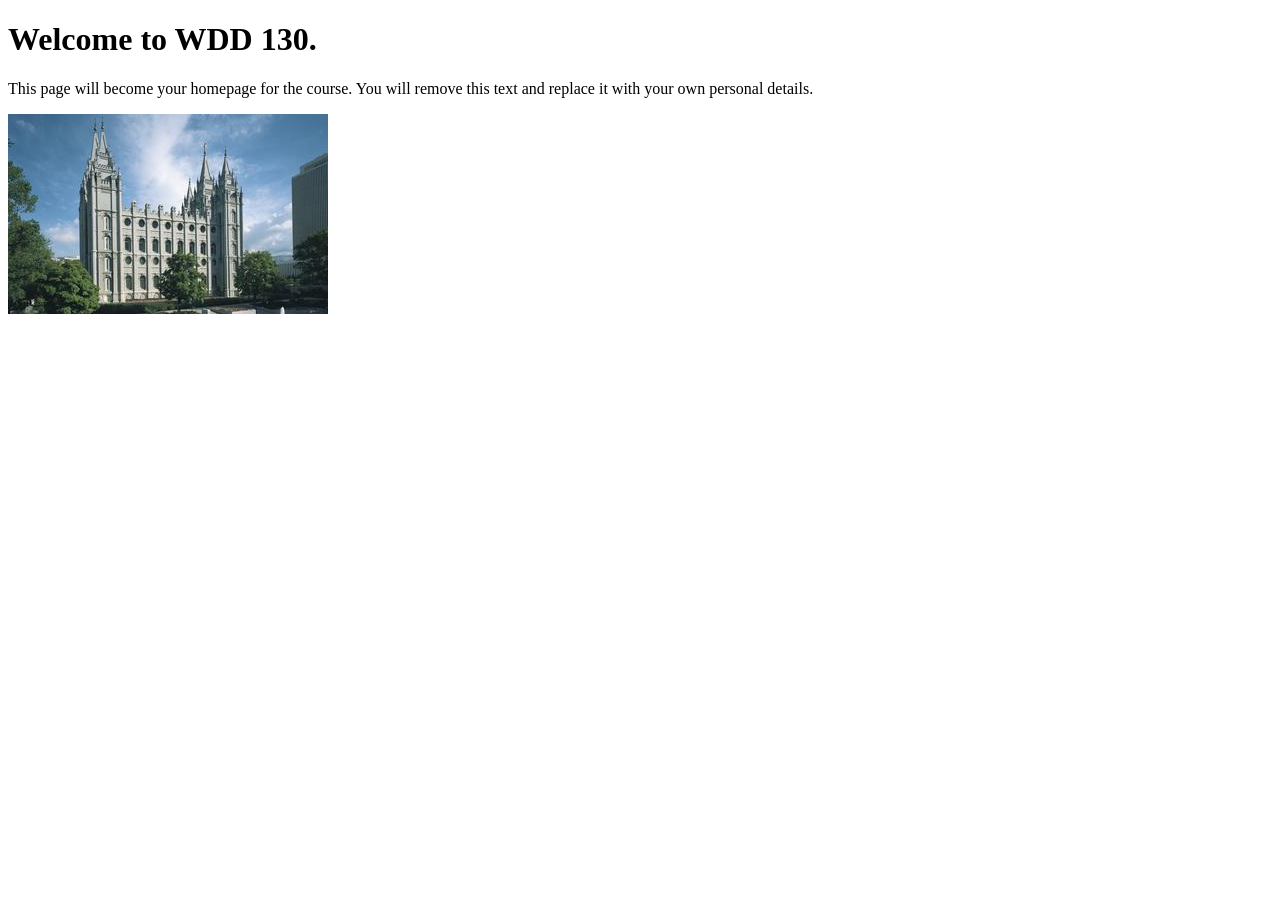
==== index.html @ d5e95483 "Initial commit" ====
<!DOCTYPE html>
<html lang="en">
<head>
    <meta charset="UTF-8">
    <meta name="viewport" content="width=device-width, initial-scale=1.0">
    <title>WDD 130 | Personal Homepage</title>
</head>
<body>
    <h1>Welcome to WDD 130.</h1>
    <p>This page will become your homepage for the course. You will remove this text and replace it with your own personal details.</p>

    <img src="images/salt-lake-temple.jpg" alt="The Salt Lake Temple.">
</body>
</html>
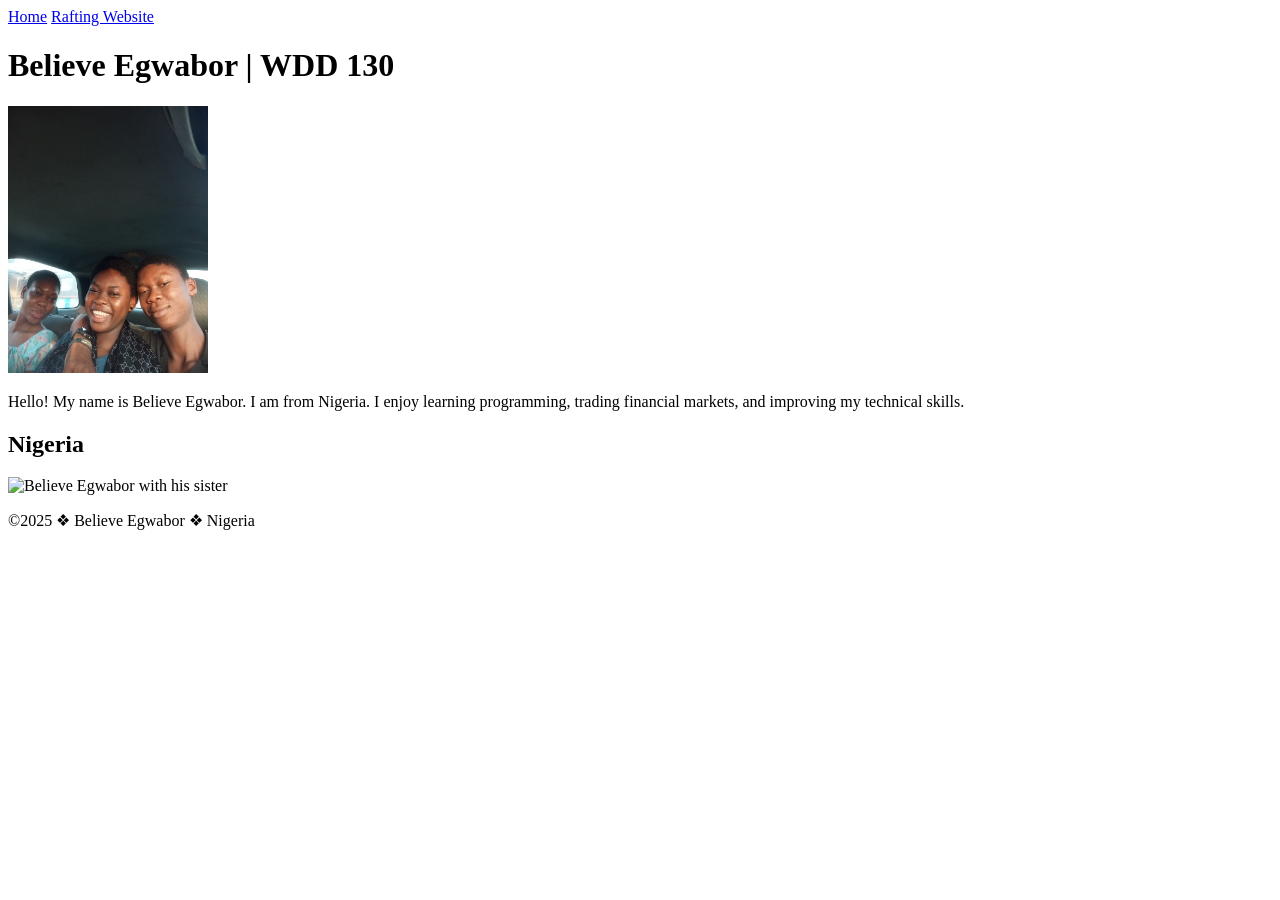
==== commit 560a4601: "City Updated" ====
--- a/index.html
+++ b/index.html
@@ -1,14 +1,46 @@
 <!DOCTYPE html>
-<html lang="en">
+<html lang="en-US">
+
 <head>
-    <meta charset="UTF-8">
-    <meta name="viewport" content="width=device-width, initial-scale=1.0">
-    <title>WDD 130 | Personal Homepage</title>
+    <meta charset="utf-8">
+    <meta name="viewport" content="width=device-width,initial-scale=1.0">
+    <title>Believe Egwabor | WDD 130</title>
+
+    <meta name="description"
+      content="Believe Egwabor WDD130 course home page showing my web development assignments.">
+    <meta name="author" content="Believe Egwabor">
+
+    <link rel="stylesheet" href="styles/styles.css">
+
 </head>
+
 <body>
-    <h1>Welcome to WDD 130.</h1>
-    <p>This page will become your homepage for the course. You will remove this text and replace it with your own personal details.</p>
 
-    <img src="images/salt-lake-temple.jpg" alt="The Salt Lake Temple.">
+    <header>
+        <nav>
+            <a href="#">Home</a>
+            <a href="week01/favorite-city.html">Rafting Website</a>
+        </nav>
+    </header>
+
+    <main>
+        <h1>Believe Egwabor | WDD 130</h1>
+
+        <img src="images/profile.jpg" alt="Hello, my name is Believe Egwabor" width="200">
+
+        <p>Hello! My name is Believe Egwabor. I am from Nigeria. I enjoy learning programming,
+            trading financial markets, and improving my technical skills.</p>
+
+    </main>
+
+    <aside>
+        <h2>Nigeria</h2>
+        <img src="" alt="Believe Egwabor with his sister" width="200">
+
+        <footer>
+            <p>©2025 ❖ Believe Egwabor ❖ Nigeria</p>
+        </footer>
+
 </body>
+
 </html>
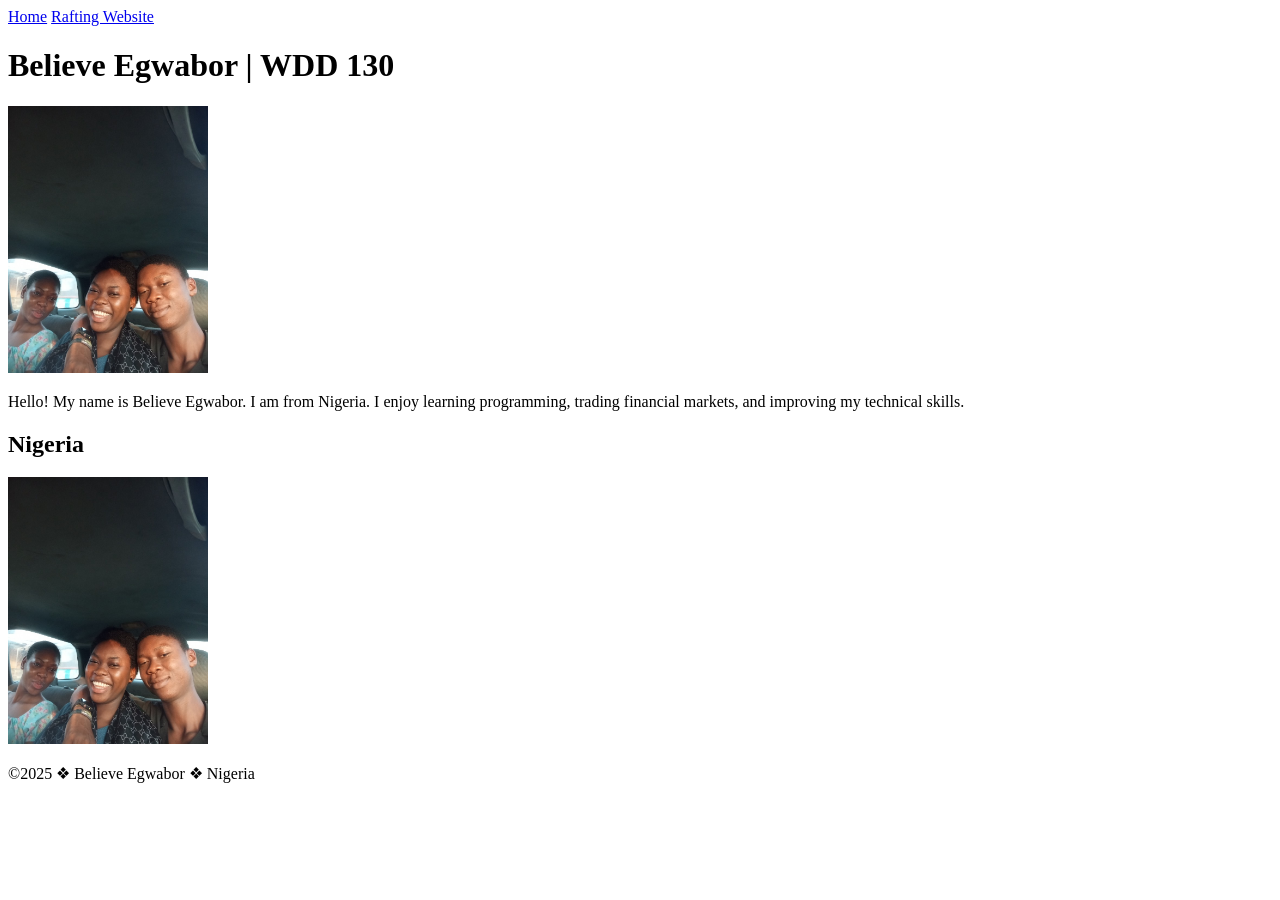
==== commit 6cd5049a: "w3 schools valid" ====
--- a/index.html
+++ b/index.html
@@ -19,7 +19,7 @@
     <header>
         <nav>
             <a href="#">Home</a>
-            <a href="week01/favorite-city.html">Rafting Website</a>
+            <a href="wwr/">Rafting Website</a>
         </nav>
     </header>
 
@@ -35,11 +35,11 @@
 
     <aside>
         <h2>Nigeria</h2>
-        <img src="" alt="Believe Egwabor with his sister" width="200">
-
-        <footer>
-            <p>©2025 ❖ Believe Egwabor ❖ Nigeria</p>
-        </footer>
+        <img src="images/profile.jpg" alt="Believe Egwabor with his sister" width="200">
+    </aside>
+    <footer>
+        <p>©2025 ❖ Believe Egwabor ❖ Nigeria</p>
+    </footer>
 
 </body>
 
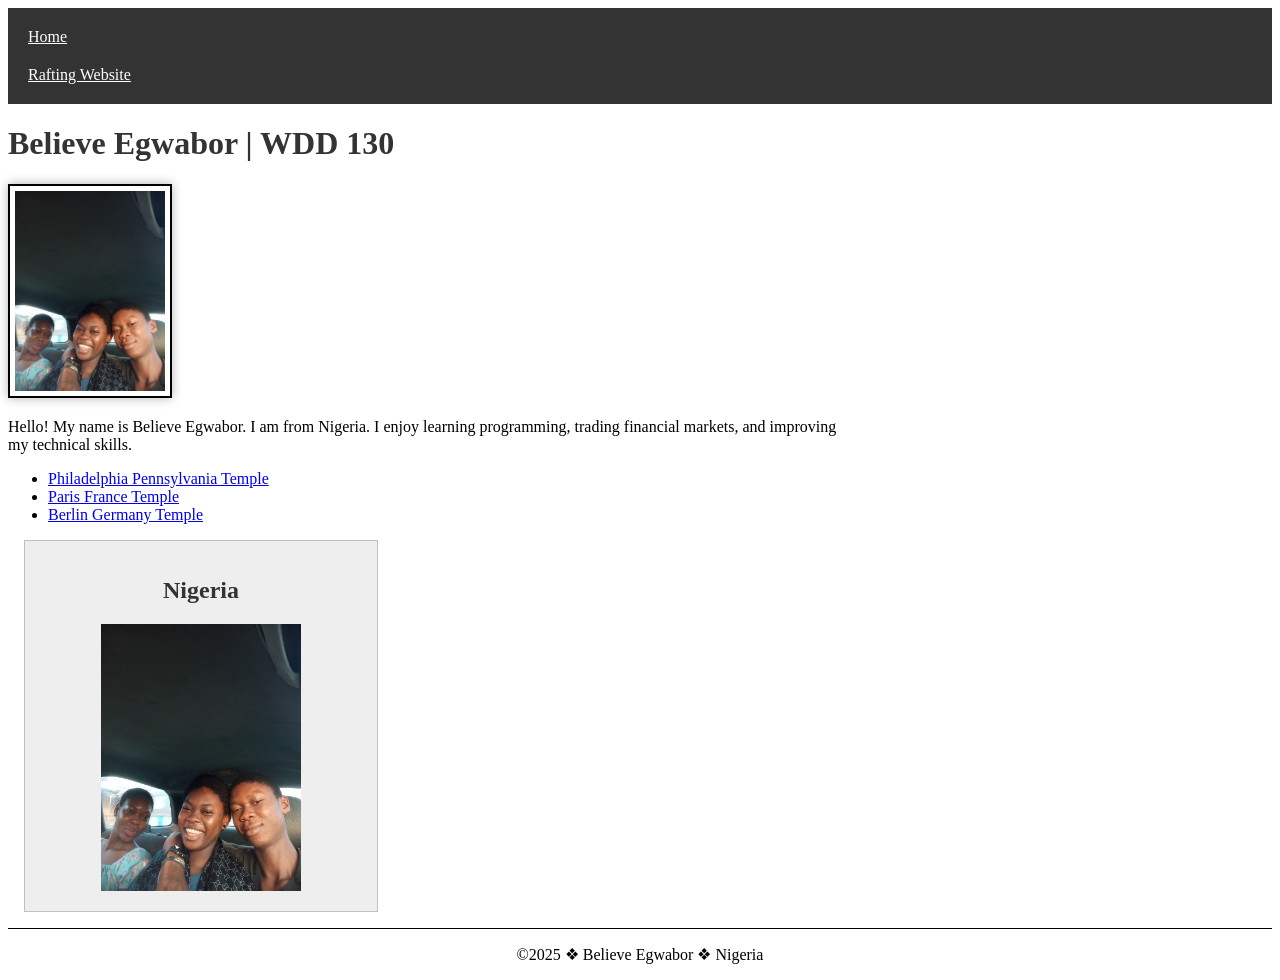
==== commit 8a2328b1: "git commit -m "Enhance homepage layout with list, styling, float, and positioning"" ====
--- a/index.html
+++ b/index.html
@@ -31,6 +31,15 @@
         <p>Hello! My name is Believe Egwabor. I am from Nigeria. I enjoy learning programming,
             trading financial markets, and improving my technical skills.</p>
 
+<ul class="box">
+    <li><a href="https://www.churchofjesuschrist.org/temples/details/philadelphia-pennsylvania-temple"
+          target="_blank">Philadelphia Pennsylvania Temple</a></li>
+    <li><a href="https://www.churchofjesuschrist.org/temples/details/paris-france-temple"
+          target="_blank">Paris France Temple</a></li>
+    <li><a href="https://www.churchofjesuschrist.org/temples/details/berlin-germany-temple"
+          target="_blank">Berlin Germany Temple</a></li>
+          
+</ul>
     </main>
 
     <aside>
--- a/styles/styles.css
+++ b/styles/styles.css
@@ -0,0 +1,54 @@
+main {
+    max-width: 840px;
+}
+
+aside {
+    width: 20rem;
+    margin: 1rem;
+    border: 1px solid rgb(0 0 0 / 0.2);
+    padding: 1rem;
+    background-color: #eee;
+    color: #333;
+    text-align: center;
+}
+
+aside img {
+    width: 200px;
+    height: auto;
+}
+
+main img {
+    width: 150px;
+    height: auto;
+    border: 2px solid #000;
+    padding: 5px;
+    box-shadow: 0 0 10px rgba(0, 0, 0, 0.3);
+}
+
+p {
+    padding: 0;
+}
+
+footer {
+    margin-top: 15px;
+    border-top: 1px solid #000;
+    text-align: center;
+}
+
+/* NAV */
+nav {
+    background-color: #333;
+    padding: 10px;
+}
+
+/* NAV LINKS */
+nav a {
+    color: white;
+    padding: 10px;
+    display: block;
+}
+
+/* H1 */
+h1 {
+    color: #333;
+}
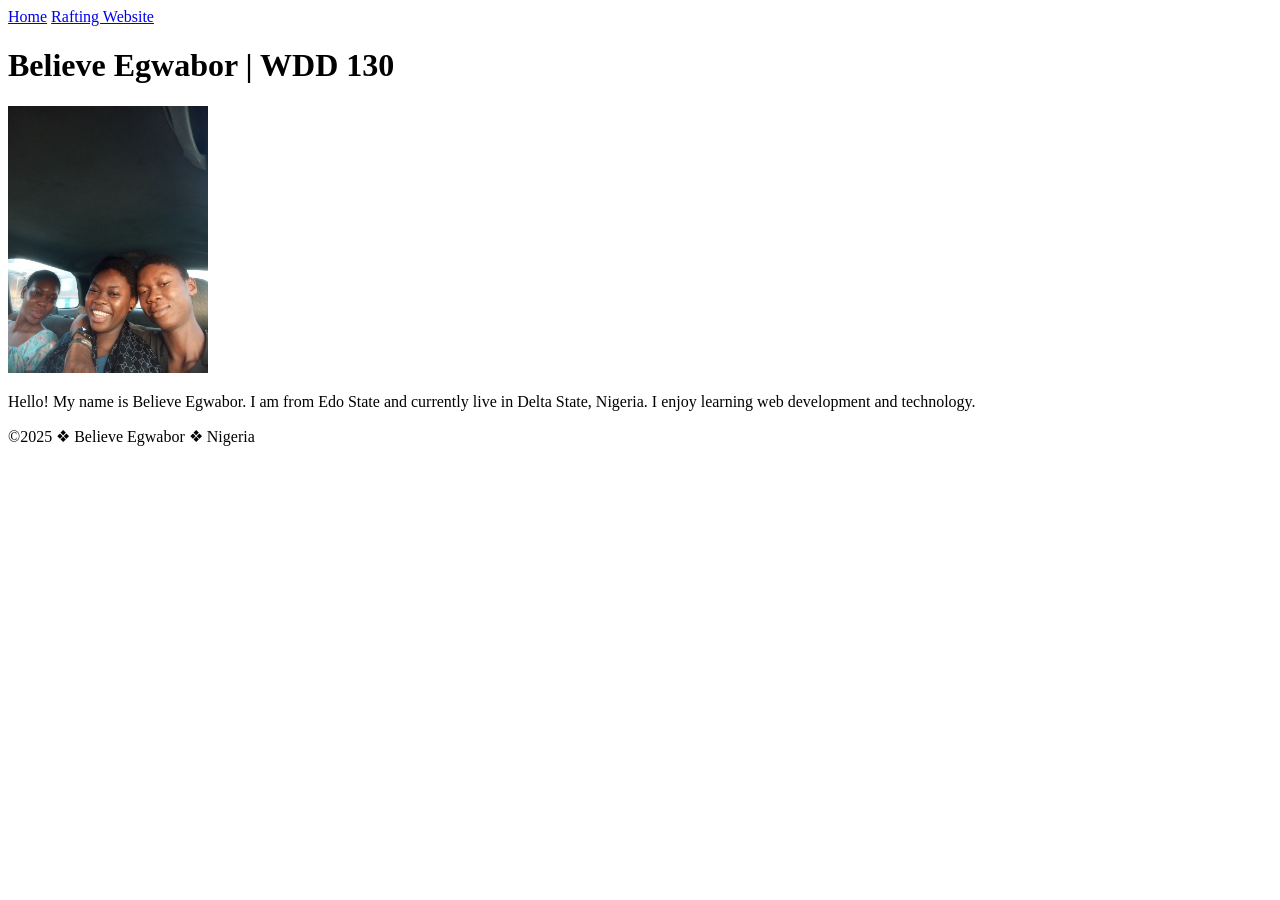
==== commit b102c504: "Fixed homepage structure and moved index.html" ====
--- a/index.html
+++ b/index.html
@@ -2,53 +2,39 @@
 <html lang="en-US">
 
 <head>
-    <meta charset="utf-8">
-    <meta name="viewport" content="width=device-width,initial-scale=1.0">
-    <title>Believe Egwabor | WDD 130</title>
-
-    <meta name="description"
-      content="Believe Egwabor WDD130 course home page showing my web development assignments.">
-    <meta name="author" content="Believe Egwabor">
-
-    <link rel="stylesheet" href="styles/styles.css">
-
+  <meta charset="utf-8">
+  <meta name="viewport" content="width=device-width,initial-scale=1.0">
+  <title>Believe Egwabor | WDD 130</title>
 </head>
 
 <body>
 
-    <header>
-        <nav>
-            <a href="#">Home</a>
-            <a href="wwr/">Rafting Website</a>
-        </nav>
-    </header>
+  <header>
+    <nav>
+      <a href="#">Home</a>
+      <a href="wwr/">Rafting Website</a>
+    </nav>
+  </header>
 
-    <main>
-        <h1>Believe Egwabor | WDD 130</h1>
+  <main>
 
-        <img src="images/profile.jpg" alt="Hello, my name is Believe Egwabor" width="200">
+    <h1>Believe Egwabor | WDD 130</h1>
 
-        <p>Hello! My name is Believe Egwabor. I am from Nigeria. I enjoy learning programming,
-            trading financial markets, and improving my technical skills.</p>
+    <img src="images/profile.jpg"
+         alt="Hello, my name is Believe Egwabor"
+         width="200">
 
-<ul class="box">
-    <li><a href="https://www.churchofjesuschrist.org/temples/details/philadelphia-pennsylvania-temple"
-          target="_blank">Philadelphia Pennsylvania Temple</a></li>
-    <li><a href="https://www.churchofjesuschrist.org/temples/details/paris-france-temple"
-          target="_blank">Paris France Temple</a></li>
-    <li><a href="https://www.churchofjesuschrist.org/temples/details/berlin-germany-temple"
-          target="_blank">Berlin Germany Temple</a></li>
-          
-</ul>
-    </main>
+    <p>
+      Hello! My name is Believe Egwabor.
+      I am from Edo State and currently live in Delta State, Nigeria.
+      I enjoy learning web development and technology.
+    </p>
 
-    <aside>
-        <h2>Nigeria</h2>
-        <img src="images/profile.jpg" alt="Believe Egwabor with his sister" width="200">
-    </aside>
-    <footer>
-        <p>©2025 ❖ Believe Egwabor ❖ Nigeria</p>
-    </footer>
+  </main>
+
+  <footer>
+    <p>©2025 ❖ Believe Egwabor ❖ Nigeria</p>
+  </footer>
 
 </body>
 
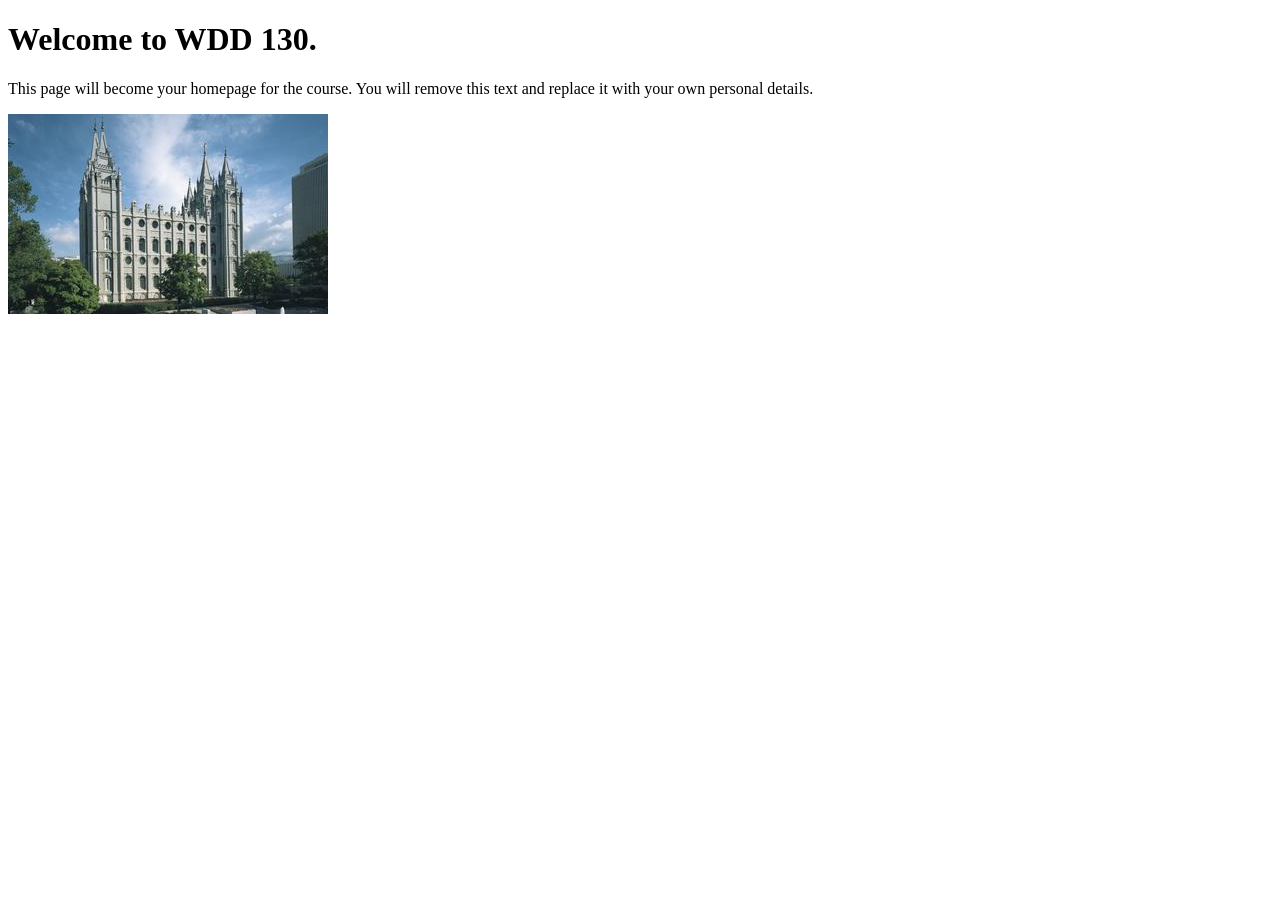
==== commit 4d8a49ab: "Initial commit" ====
--- a/index.html
+++ b/index.html
@@ -1,41 +1,14 @@
 <!DOCTYPE html>
-<html lang="en-US">
+<html lang="en">
+<head>
+    <meta charset="UTF-8">
+    <meta name="viewport" content="width=device-width, initial-scale=1.0">
+    <title>WDD 130 | Personal Homepage</title>
+</head>
+<body>
+    <h1>Welcome to WDD 130.</h1>
+    <p>This page will become your homepage for the course. You will remove this text and replace it with your own personal details.</p>
 
-<head>
-  <meta charset="utf-8">
-  <meta name="viewport" content="width=device-width,initial-scale=1.0">
-  <title>Believe Egwabor | WDD 130</title>
-</head>
-
-<body>
-
-  <header>
-    <nav>
-      <a href="#">Home</a>
-      <a href="wwr/">Rafting Website</a>
-    </nav>
-  </header>
-
-  <main>
-
-    <h1>Believe Egwabor | WDD 130</h1>
-
-    <img src="images/profile.jpg"
-         alt="Hello, my name is Believe Egwabor"
-         width="200">
-
-    <p>
-      Hello! My name is Believe Egwabor.
-      I am from Edo State and currently live in Delta State, Nigeria.
-      I enjoy learning web development and technology.
-    </p>
-
-  </main>
-
-  <footer>
-    <p>©2025 ❖ Believe Egwabor ❖ Nigeria</p>
-  </footer>
-
+    <img src="images/salt-lake-temple.jpg" alt="The Salt Lake Temple.">
 </body>
-
 </html>
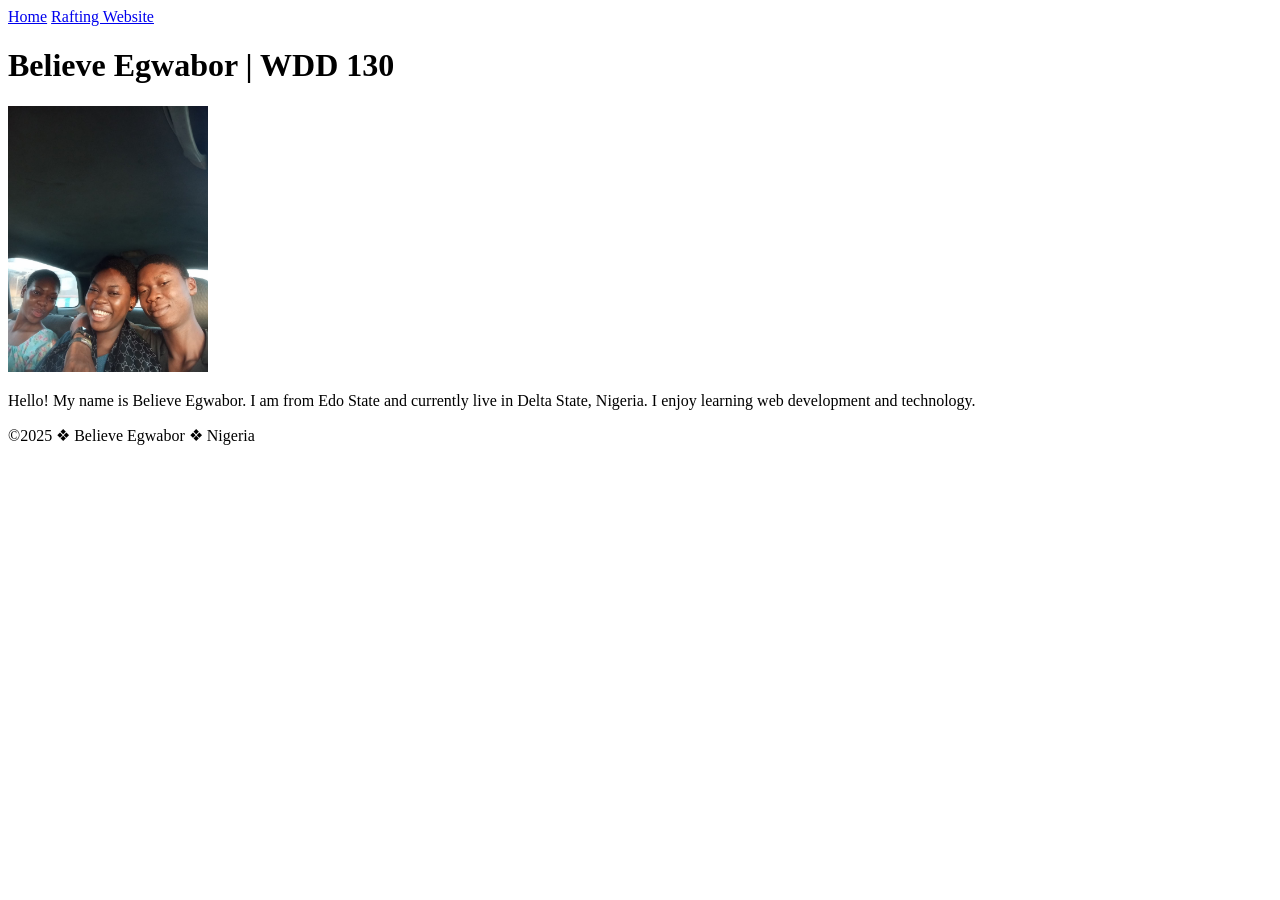
==== commit 5c2e929e: "restored homepage" ====
--- a/index.html
+++ b/index.html
@@ -1,14 +1,39 @@
 <!DOCTYPE html>
-<html lang="en">
+<html lang="en-US">
+
 <head>
-    <meta charset="UTF-8">
-    <meta name="viewport" content="width=device-width, initial-scale=1.0">
-    <title>WDD 130 | Personal Homepage</title>
+  <meta charset="utf-8">
+  <meta name="viewport" content="width=device-width,initial-scale=1.0">
+  <title>Believe Egwabor | WDD 130</title>
 </head>
+
 <body>
-    <h1>Welcome to WDD 130.</h1>
-    <p>This page will become your homepage for the course. You will remove this text and replace it with your own personal details.</p>
 
-    <img src="images/salt-lake-temple.jpg" alt="The Salt Lake Temple.">
+  <header>
+    <nav>
+      <a href="#">Home</a>
+      <a href="wwr/">Rafting Website</a>
+    </nav>
+  </header>
+
+  <main>
+
+    <h1>Believe Egwabor | WDD 130</h1>
+
+    <img src="images/profile.jpg" alt="Hello, my name is Believe Egwabor" width="200">
+
+    <p>
+      Hello! My name is Believe Egwabor.
+      I am from Edo State and currently live in Delta State, Nigeria.
+      I enjoy learning web development and technology.
+    </p>
+
+  </main>
+
+  <footer>
+    <p>©2025 ❖ Believe Egwabor ❖ Nigeria</p>
+  </footer>
+
 </body>
+
 </html>
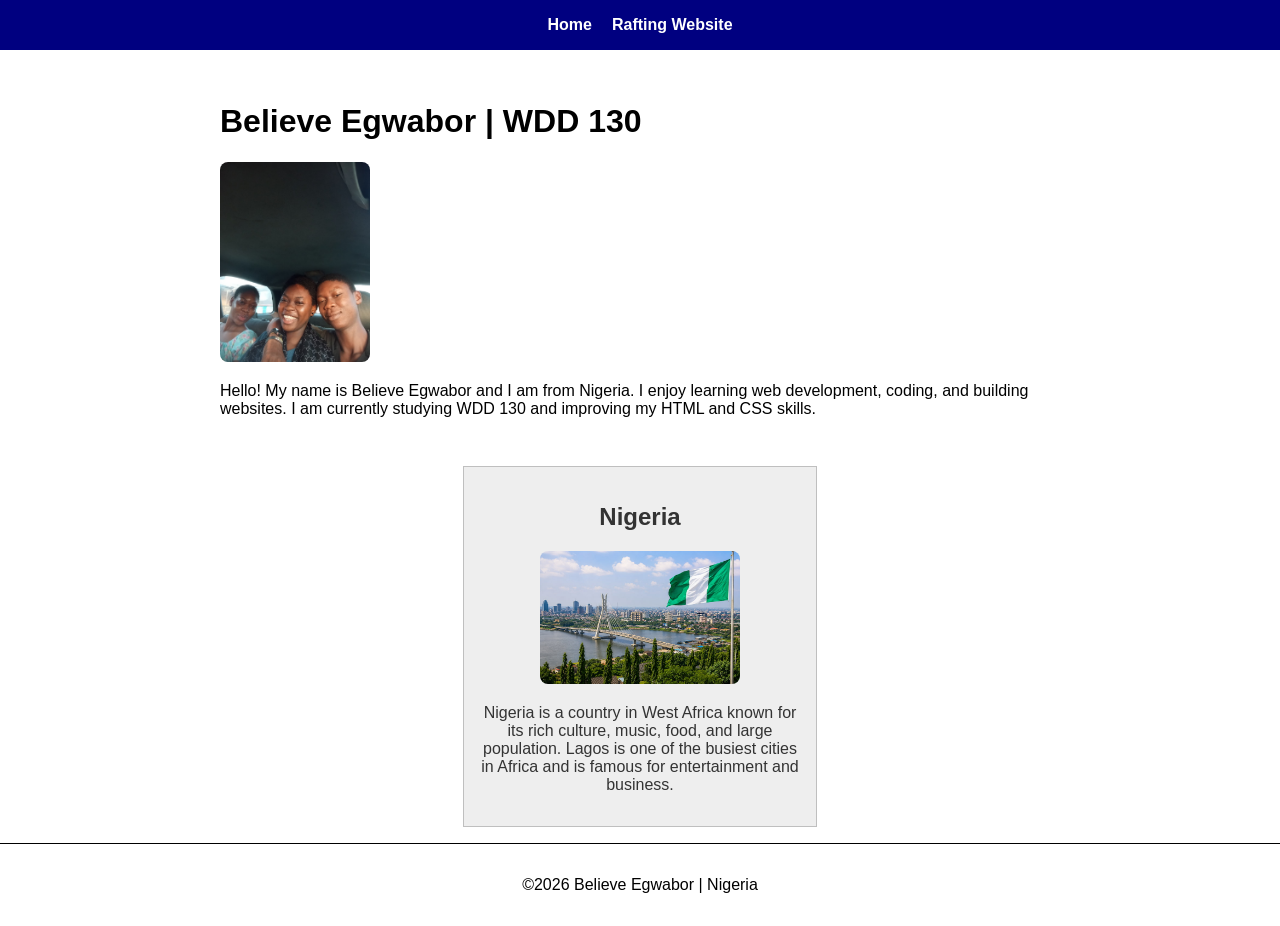
==== commit 60bf93e5: "Completed W02 home page enhancement assignment" ====
--- a/index.html
+++ b/index.html
@@ -1,10 +1,16 @@
 <!DOCTYPE html>
-<html lang="en-US">
+<html lang="en">
 
 <head>
-  <meta charset="utf-8">
-  <meta name="viewport" content="width=device-width,initial-scale=1.0">
-  <title>Believe Egwabor | WDD 130</title>
+  <meta charset="UTF-8">
+  <meta name="viewport" content="width=device-width, initial-scale=1.0">
+
+  <title>WDD 130 | Your Name</title>
+
+  <meta name="description" content="Home page of Believe Egwabor for WDD130 course assignment.">
+  <meta name="author" content="Believe Egwabor ">
+
+  <link rel="stylesheet" href="styles/styles.css">
 </head>
 
 <body>
@@ -17,21 +23,33 @@
   </header>
 
   <main>
-
     <h1>Believe Egwabor | WDD 130</h1>
 
-    <img src="images/profile.jpg" alt="Hello, my name is Believe Egwabor" width="200">
+    <img src="images/profile.jpg" alt="Profile picture of Your Name">
 
     <p>
-      Hello! My name is Believe Egwabor.
-      I am from Edo State and currently live in Delta State, Nigeria.
-      I enjoy learning web development and technology.
+      Hello! My name is Believe Egwabor and I am from Nigeria.
+      I enjoy learning web development, coding, and building websites.
+      I am currently studying WDD 130 and improving my HTML and CSS skills.
     </p>
-
   </main>
 
+  <aside>
+    <h2>Nigeria</h2>
+
+    <img src="images/nigeria.jpg" alt="Beautiful view of Nigeria">
+
+    <p>
+      Nigeria is a country in West Africa known for its rich culture,
+      music, food, and large population. Lagos is one of the busiest
+      cities in Africa and is famous for entertainment and business.
+    </p>
+  </aside>
+
   <footer>
-    <p>©2025 ❖ Believe Egwabor ❖ Nigeria</p>
+    <p>
+      ©2026 Believe Egwabor | Nigeria
+    </p>
   </footer>
 
 </body>
--- a/styles/styles.css
+++ b/styles/styles.css
@@ -0,0 +1,61 @@
+body {
+    font-family: Arial, sans-serif;
+    margin: 0;
+    padding: 0;
+}
+
+header {
+    background-color: navy;
+    padding: 1rem;
+}
+
+nav {
+    display: flex;
+    justify-content: center;
+    gap: 20px;
+}
+
+nav a {
+    color: white;
+    text-decoration: none;
+    font-weight: bold;
+}
+
+main {
+    max-width: 840px;
+    margin: 1rem auto;
+    padding: 1rem;
+}
+
+main img {
+    width: 150px;
+    height: auto;
+    border-radius: 8px;
+}
+
+aside {
+    width: 20rem;
+    margin: 1rem auto;
+    border: 1px solid rgb(0 0 0 / 0.2);
+    padding: 1rem;
+    background-color: #eee;
+    color: #333;
+    text-align: center;
+}
+
+aside img {
+    width: 200px;
+    height: auto;
+    border-radius: 8px;
+}
+
+p {
+    padding: 0;
+}
+
+footer {
+    margin-top: 15px;
+    border-top: 1px solid #000;
+    text-align: center;
+    padding: 1rem;
+}
